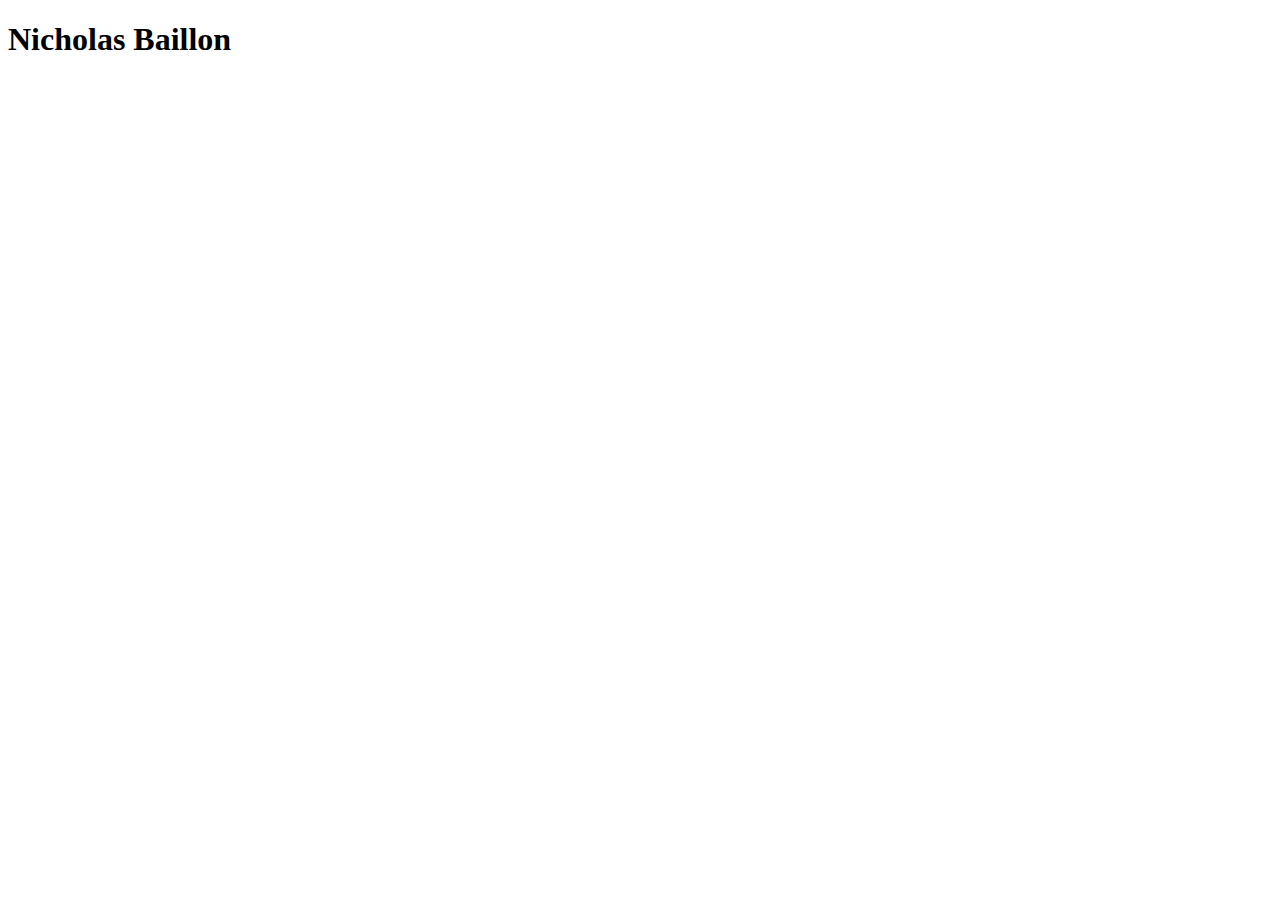
==== index.html @ 806cb0c6 "first commit" ====
<!DOCTYPE html>
<html>
    <head>
        <meta charset="utf-8">
        <title>index</title>
    </head>
    <body>
        <!--comments go here-->
        <h1>Nicholas Baillon</h1>
    </body>
</html>
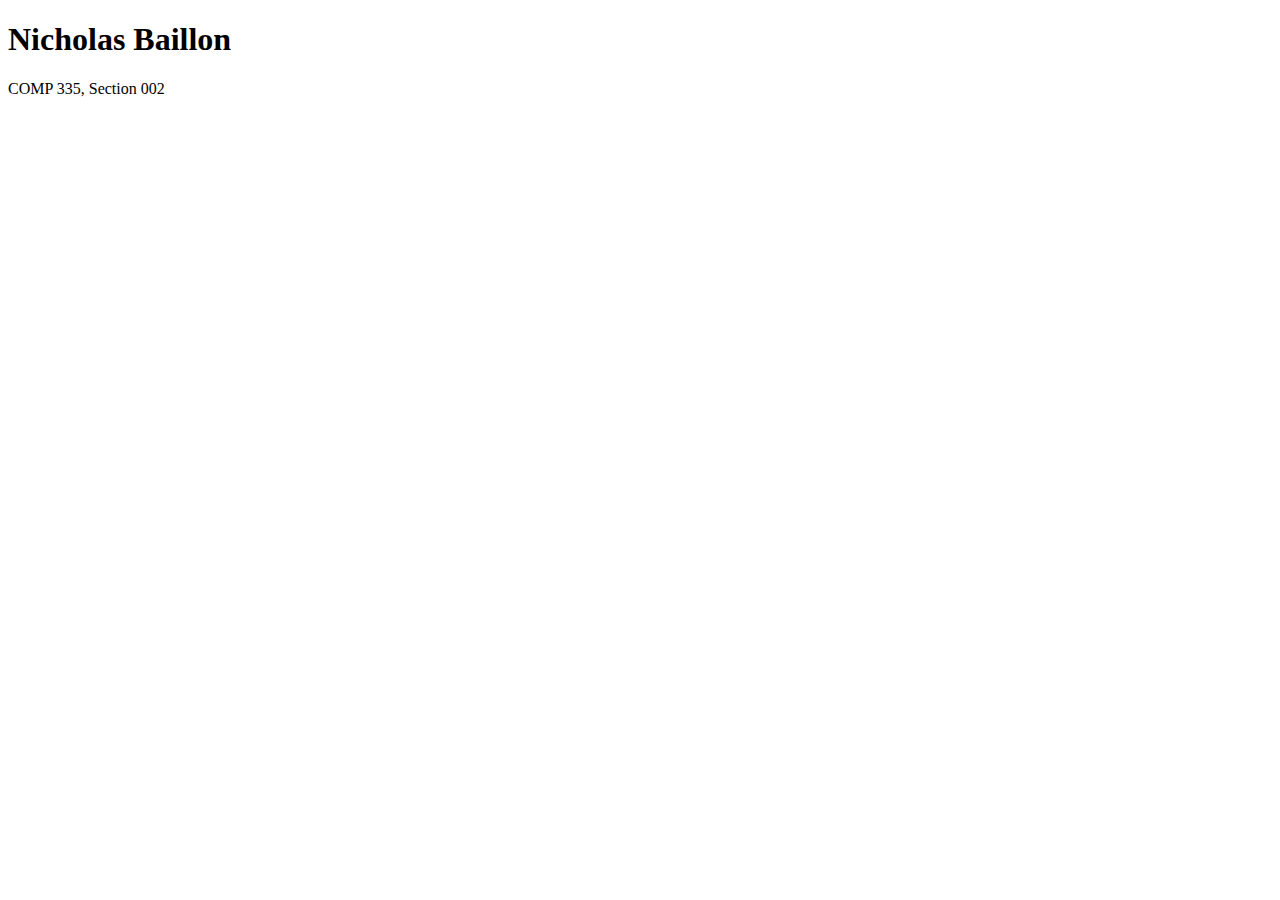
==== commit c6b3ee20: "second commit (test)" ====
--- a/index.html
+++ b/index.html
@@ -2,10 +2,11 @@
 <html>
     <head>
         <meta charset="utf-8">
-        <title>index</title>
+        <title>My First Webpage</title>
     </head>
     <body>
-        <!--comments go here-->
+        <!-- comment -->
         <h1>Nicholas Baillon</h1>
+        <p>COMP 335, Section 002</p>
     </body>
 </html>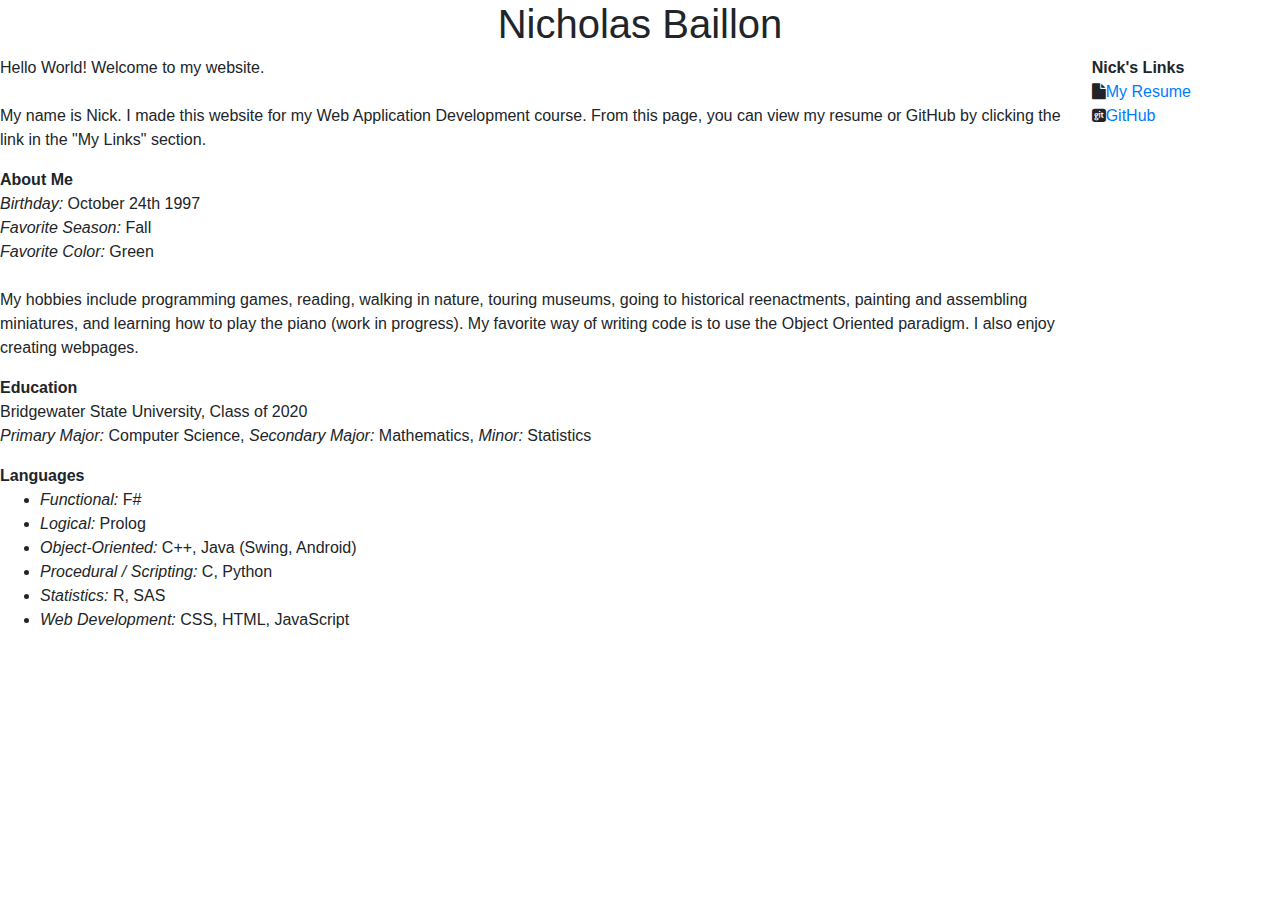
==== commit a05c7f89: "updated homepage" ====
--- a/index.html
+++ b/index.html
@@ -1,12 +1,54 @@
 <!DOCTYPE html>
 <html>
     <head>
-        <meta charset="utf-8">
+        <meta charset="utf-8" name="viewport" content="width=device-width, initial-scale=1">
+        <link rel="stylesheet" href="https://stackpath.bootstrapcdn.com/bootstrap/4.3.1/css/bootstrap.min.css">
+        <link rel="stylesheet" href="https://cdnjs.cloudflare.com/ajax/libs/font-awesome/4.7.0/css/font-awesome.min.css">
+        <link rel="stylesheet" href="css/media.css">
+        <link rel="stylesheet" href="css/myStyles.css">
         <title>My First Webpage</title>
     </head>
-    <body>
-        <!-- comment -->
-        <h1>Nicholas Baillon</h1>
-        <p>COMP 335, Section 002</p>
+    <body class="standard">
+        <h1 class="text-center">Nicholas Baillon</h1>
+        <div class="row">
+            <!--Left Column-->
+            <div class="col-lg-10">
+                <p>
+                    Hello World! Welcome to my website.<br><br>
+                    My name is Nick. I made this website for my Web Application Development course.
+                    From this page, you can view my resume or GitHub by clicking the link in the "My Links" section.
+                </p>
+                <strong>About Me</strong>
+                <p>
+                    <i>Birthday:</i> October 24th 1997<br>
+                    <i>Favorite Season:</i> Fall<br>
+                    <i>Favorite Color:</i> Green<br><br>
+                    My hobbies include programming games, reading, walking in nature, touring museums, going to historical reenactments,
+                    painting and assembling miniatures, and learning how to play the piano (work in progress). My favorite way of writing
+                    code is to use the Object Oriented paradigm. I also enjoy creating webpages.<br>
+                </p>
+                <strong>Education</strong>
+                <p>
+                    Bridgewater State University, Class of 2020<br>
+                    <i>Primary Major:</i> Computer Science, <i>Secondary Major:</i> Mathematics, <i>Minor:</i> Statistics<br>
+                </p>
+                <strong>Languages</strong>
+                <ul>
+                    <li><i>Functional: </i>F#</li>
+                    <li><i>Logical: </i>Prolog</li>
+                    <li><i>Object-Oriented: </i>C++, Java (Swing, Android)</li>
+                    <li><i>Procedural / Scripting: </i>C, Python</li>
+                    <li><i>Statistics: </i>R, SAS</li>
+                    <li><i>Web Development: </i>CSS, HTML, JavaScript</li>
+                <ul>
+            </div>
+            <!--Right Column-->
+            <div class="col-lg-2">
+                <strong>Nick's Links</strong><br>
+                <i class="fa fa-file"></i><a href="files/baillon_nicholas_resume.pdf">My Resume</a><br>
+                <i class="fa fa-git-square"></i><a href="https://github.com/nickwashere">GitHub</a>
+            </div>
+        </div>
+
     </body>
 </html>--- a/css/media.css
+++ b/css/media.css
@@ -0,0 +1,15 @@
+/* rules for phones */
+@media only screen and (max-width:720px)
+{
+	img {display: none;}
+}
+/* CSS rules for tablets */
+@media only screen and (min-width:721px) and (max-width:960px)
+{
+			
+}
+/* CSS rules for desktops */
+@media only screen and (min-width:961px)
+{
+			
+}--- a/css/myStyles.css
+++ b/css/myStyles.css
@@ -0,0 +1,4 @@
+.standard{
+    font-family: Arial, Helvetica, sans-serif;
+    
+}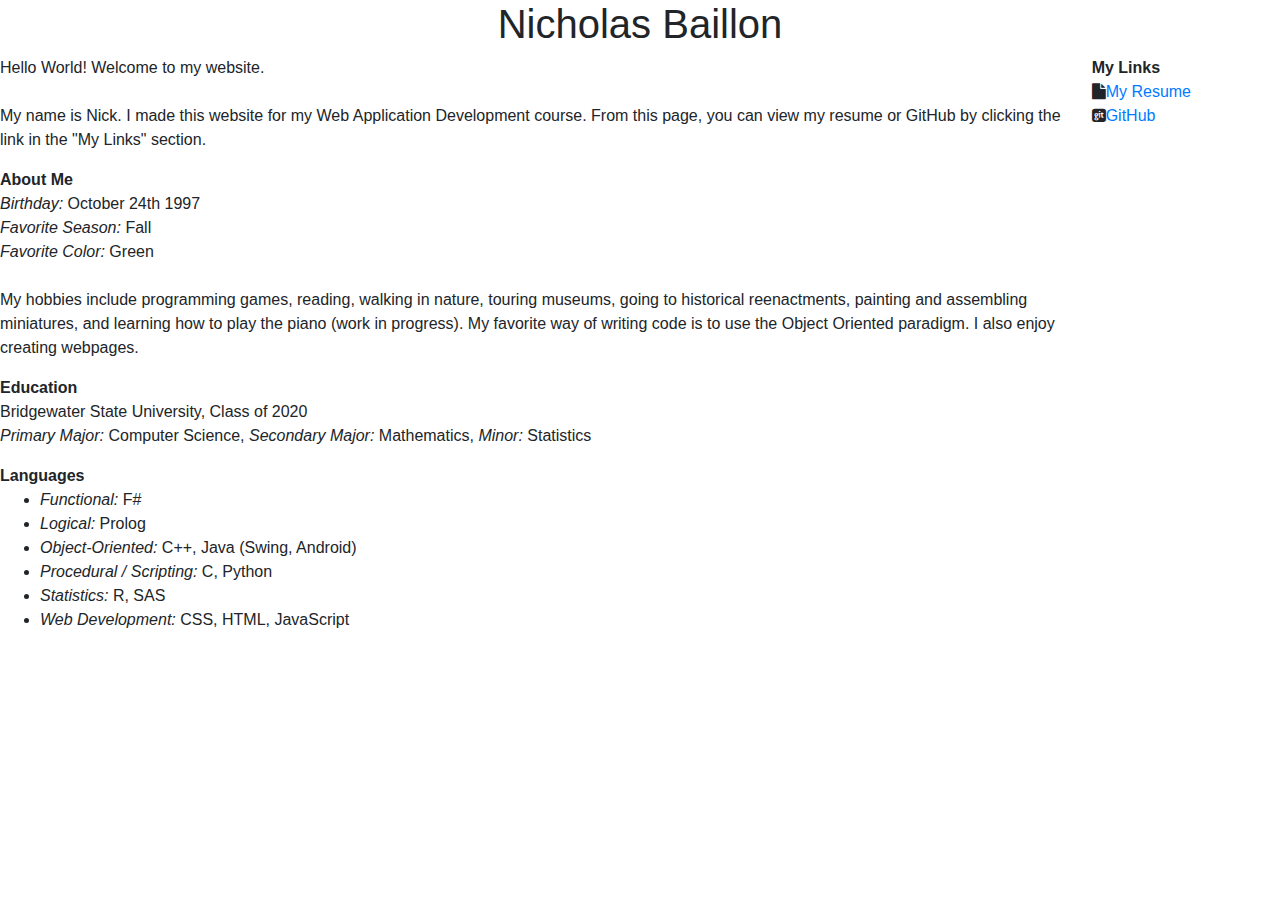
==== commit 33cbf964: "updated links" ====
--- a/index.html
+++ b/index.html
@@ -44,7 +44,7 @@
             </div>
             <!--Right Column-->
             <div class="col-lg-2">
-                <strong>Nick's Links</strong><br>
+                <strong>My Links</strong><br>
                 <i class="fa fa-file"></i><a href="files/baillon_nicholas_resume.pdf">My Resume</a><br>
                 <i class="fa fa-git-square"></i><a href="https://github.com/nickwashere">GitHub</a>
             </div>
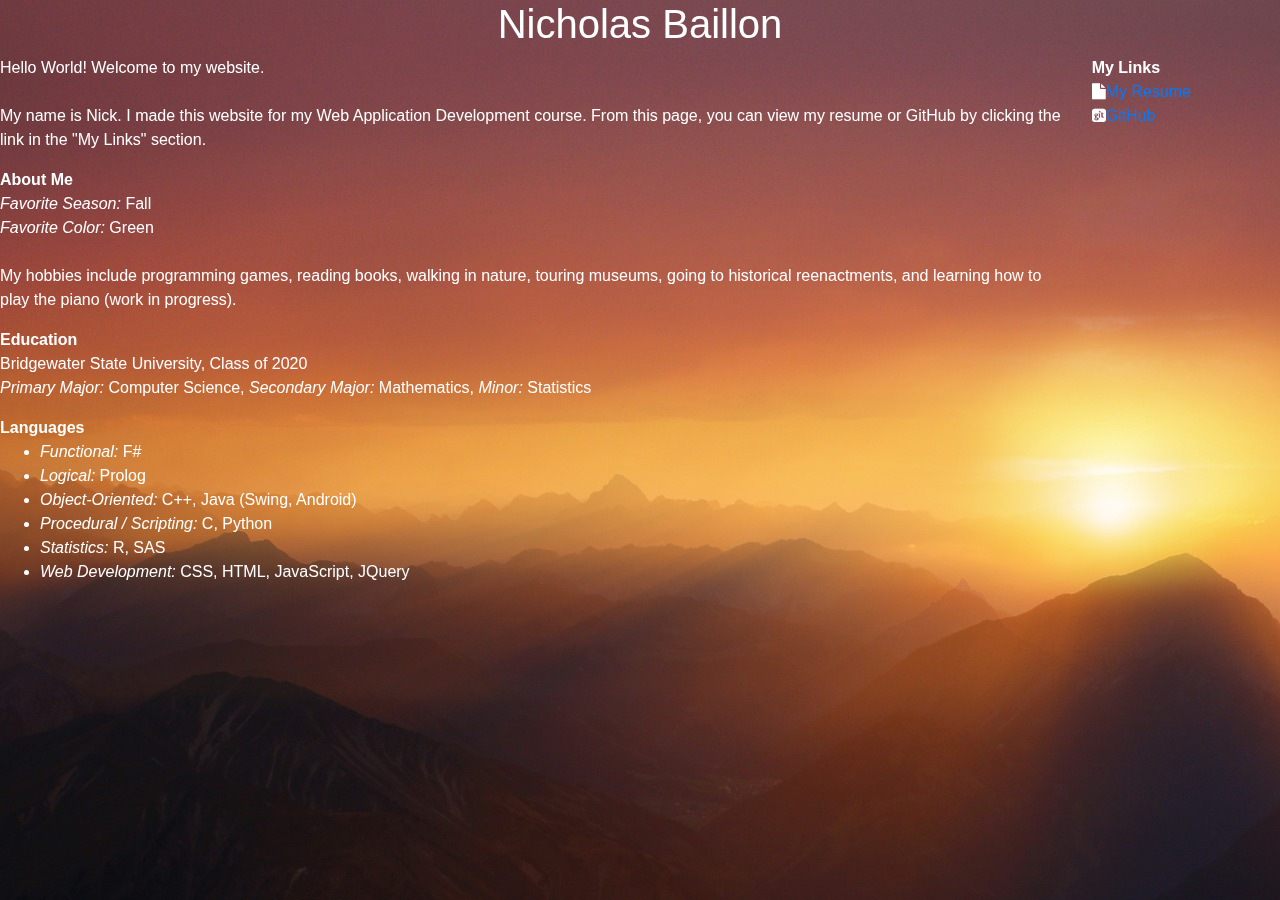
==== commit e581ec82: "background image" ====
--- a/index.html
+++ b/index.html
@@ -1,3 +1,5 @@
+<!--Nicholas Baillon
+Background image originally from: https://pixabay.com/photos/landscape-mountains-sunset-sky-4527525/-->
 <!DOCTYPE html>
 <html>
     <head>
@@ -9,7 +11,8 @@
         <title>My First Webpage</title>
     </head>
     <body class="standard">
-        <h1 class="text-center">Nicholas Baillon</h1>
+        <img class="background" src="files/background.jpg"></img>
+        <h1 style="text-align: center;">Nicholas Baillon</h1>
         <div class="row">
             <!--Left Column-->
             <div class="col-lg-10">
@@ -20,12 +23,10 @@
                 </p>
                 <strong>About Me</strong>
                 <p>
-                    <i>Birthday:</i> October 24th 1997<br>
                     <i>Favorite Season:</i> Fall<br>
                     <i>Favorite Color:</i> Green<br><br>
-                    My hobbies include programming games, reading, walking in nature, touring museums, going to historical reenactments,
-                    painting and assembling miniatures, and learning how to play the piano (work in progress). My favorite way of writing
-                    code is to use the Object Oriented paradigm. I also enjoy creating webpages.<br>
+                    My hobbies include programming games, reading books, walking in nature, touring museums, going to historical reenactments,
+                    and learning how to play the piano (work in progress).<br>
                 </p>
                 <strong>Education</strong>
                 <p>
@@ -39,7 +40,7 @@
                     <li><i>Object-Oriented: </i>C++, Java (Swing, Android)</li>
                     <li><i>Procedural / Scripting: </i>C, Python</li>
                     <li><i>Statistics: </i>R, SAS</li>
-                    <li><i>Web Development: </i>CSS, HTML, JavaScript</li>
+                    <li><i>Web Development: </i>CSS, HTML, JavaScript, JQuery</li>
                 <ul>
             </div>
             <!--Right Column-->
--- a/css/myStyles.css
+++ b/css/myStyles.css
@@ -1,4 +1,14 @@
-.standard{
+.standard
+{
     font-family: Arial, Helvetica, sans-serif;
-    
+    color: white;
+}
+
+.background
+{
+    position: fixed;
+    left: 0; right: 0; top: 0; bottom: 0;
+    min-width: 100%;
+    min-height: 100%;
+    z-index: -1;
 }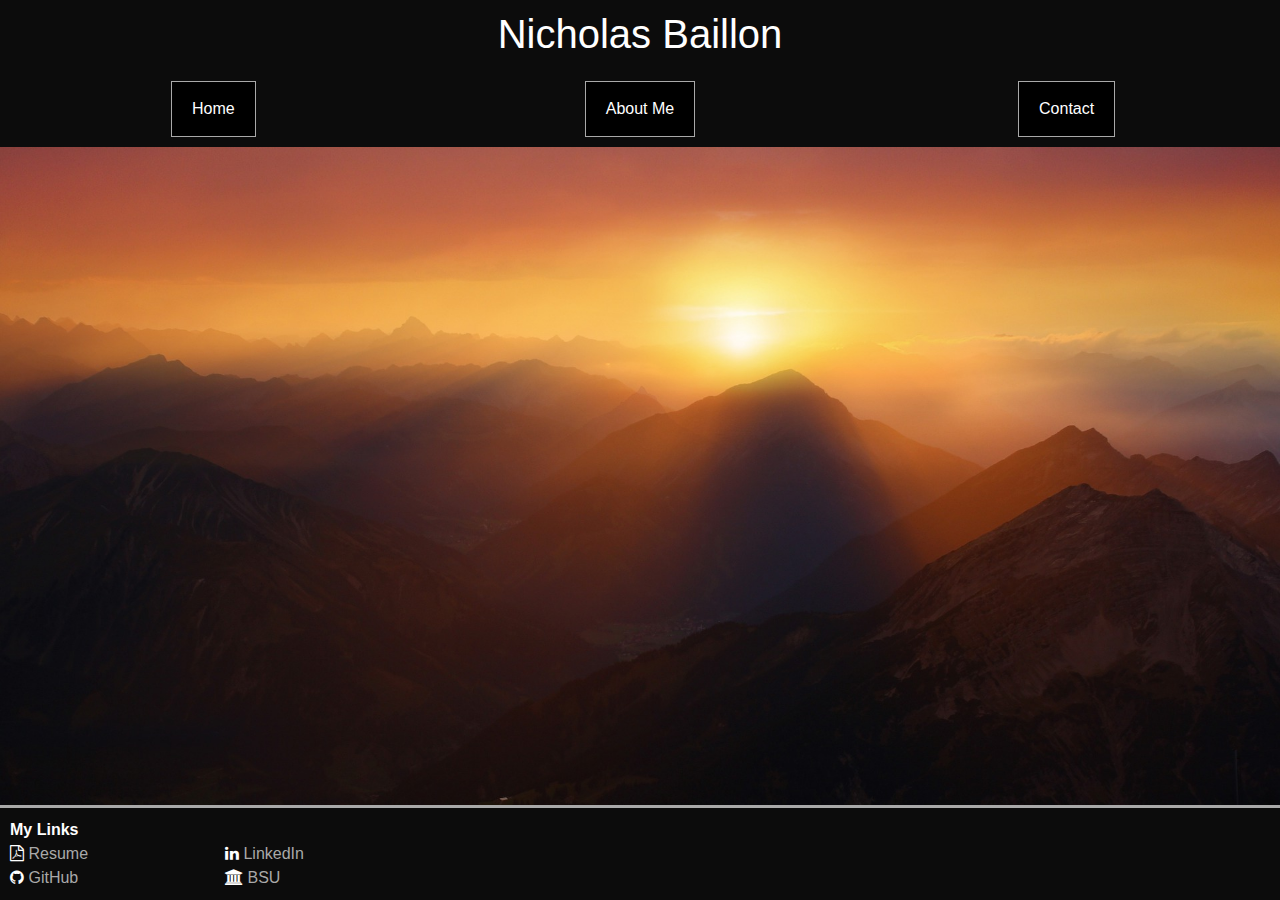
==== commit c5e7996b: "Update index.html" ====
--- a/index.html
+++ b/index.html
@@ -1,5 +1,5 @@
 <!--Nicholas Baillon
-Background image originally from: https://pixabay.com/photos/landscape-mountains-sunset-sky-4527525/-->
+All images from: https://pixabay.com/ and are free for personal or commercial use without attribution.-->
 <!DOCTYPE html>
 <html>
     <head>
@@ -8,48 +8,44 @@
         <link rel="stylesheet" href="https://cdnjs.cloudflare.com/ajax/libs/font-awesome/4.7.0/css/font-awesome.min.css">
         <link rel="stylesheet" href="css/media.css">
         <link rel="stylesheet" href="css/myStyles.css">
-        <title>My First Webpage</title>
+        <title>Home</title>
     </head>
-    <body class="standard">
-        <img class="background" src="files/background.jpg"></img>
-        <h1 style="text-align: center;">Nicholas Baillon</h1>
-        <div class="row">
-            <!--Left Column-->
-            <div class="col-lg-10">
-                <p>
-                    Hello World! Welcome to my website.<br><br>
-                    My name is Nick. I made this website for my Web Application Development course.
-                    From this page, you can view my resume or GitHub by clicking the link in the "My Links" section.
-                </p>
-                <strong>About Me</strong>
-                <p>
-                    <i>Favorite Season:</i> Fall<br>
-                    <i>Favorite Color:</i> Green<br><br>
-                    My hobbies include programming games, reading books, walking in nature, touring museums, going to historical reenactments,
-                    and learning how to play the piano (work in progress).<br>
-                </p>
-                <strong>Education</strong>
-                <p>
-                    Bridgewater State University, Class of 2020<br>
-                    <i>Primary Major:</i> Computer Science, <i>Secondary Major:</i> Mathematics, <i>Minor:</i> Statistics<br>
-                </p>
-                <strong>Languages</strong>
-                <ul>
-                    <li><i>Functional: </i>F#</li>
-                    <li><i>Logical: </i>Prolog</li>
-                    <li><i>Object-Oriented: </i>C++, Java (Swing, Android)</li>
-                    <li><i>Procedural / Scripting: </i>C, Python</li>
-                    <li><i>Statistics: </i>R, SAS</li>
-                    <li><i>Web Development: </i>CSS, HTML, JavaScript, JQuery</li>
-                <ul>
+    <body>
+        <div class="header">
+            <h1 style="text-align: center; padding: 10px; padding-bottom: 15px;">Nicholas Baillon</h1>
+            <!--Website Header, three columns to help navigate-->
+            <div class="container-fluid">
+                <div class="row" style="text-align: center;">
+                    <!--Top Left Column-->
+                    <div class="col-lg-4">
+                        <a href="index.html" class="headlink">Home</a>
+                    </div>
+                    <!--Top Middle Column-->
+                    <div class="col-lg-4">
+                        <a href="aboutme.html" class="headlink">About Me</a>                  
+                    </div>
+                    <!--Top Right Column-->
+                    <div class="col-lg-4">
+                        <a href="contact.html" class="headlink">Contact</a>
+                    </div>
+                </div>
             </div>
-            <!--Right Column-->
-            <div class="col-lg-2">
-                <strong>My Links</strong><br>
-                <i class="fa fa-file"></i><a href="files/baillon_nicholas_resume.pdf">My Resume</a><br>
-                <i class="fa fa-git-square"></i><a href="https://github.com/nickwashere">GitHub</a>
-            </div>
+        </div>
+        <div><img src="files/background.jpg" style="width: 100%;"></img></div>
+        <!--Website Footer, has info-->
+        <div class="footer">
+            <strong>My Links</strong><br>
+                <div class="row">
+                    <div class="col-lg-2">
+                        <i class="fa fa-file-pdf-o"></i> <a href="files/baillon_nicholas_resume.pdf" class="footlink">Resume</a><br>
+                        <i class="fa fa-github"></i> <a href="https://github.com/nickwashere" class="footlink">GitHub</a>
+                    </div>
+                    <div class="col-lg-2">
+                        <i class="fa fa-linkedin"></i> <a href="https://www.linkedin.com/in/nicholas-baillon-9035311b5/" class="footlink">LinkedIn</a><br>
+                        <i class="fa fa-university"></i> <a href="https://www.bridgew.edu/" class="footlink">BSU</a>
+                    </div>
+                </div>
         </div>
 
     </body>
-</html>+</html>
--- a/css/myStyles.css
+++ b/css/myStyles.css
@@ -1,14 +1,41 @@
-.standard
+.header
 {
     font-family: Arial, Helvetica, sans-serif;
+    width: 100%;
+    background-color: #0c0c0c;
     color: white;
+    padding-bottom: 10px;
+    position: fixed;
+    top: 0;
 }
 
-.background
+.footer
 {
-    position: fixed;
-    left: 0; right: 0; top: 0; bottom: 0;
-    min-width: 100%;
-    min-height: 100%;
-    z-index: -1;
-}+    font-family: Arial, Helvetica, sans-serif;
+    width: 100%;
+    background-color: #0c0c0c;
+    color: white;
+    position: absolute;
+    bottom: 0;
+    border-top: 3px solid darkgray;
+    padding: 10px;
+}
+
+a.headlink:link, a.headlink:visited {
+    background-color: black;
+    color: white;
+    padding: 15px 20px;
+    text-align: center;
+    text-decoration: none;
+    display: inline-block;
+    border: 1px solid darkgray;
+  }
+  
+  a.headlink:hover, a.headlink:active {
+    background-color: #0c0c0c;
+  }
+
+a.footlink:link, a.footlink:visited
+{
+    color: darkgray;
+}
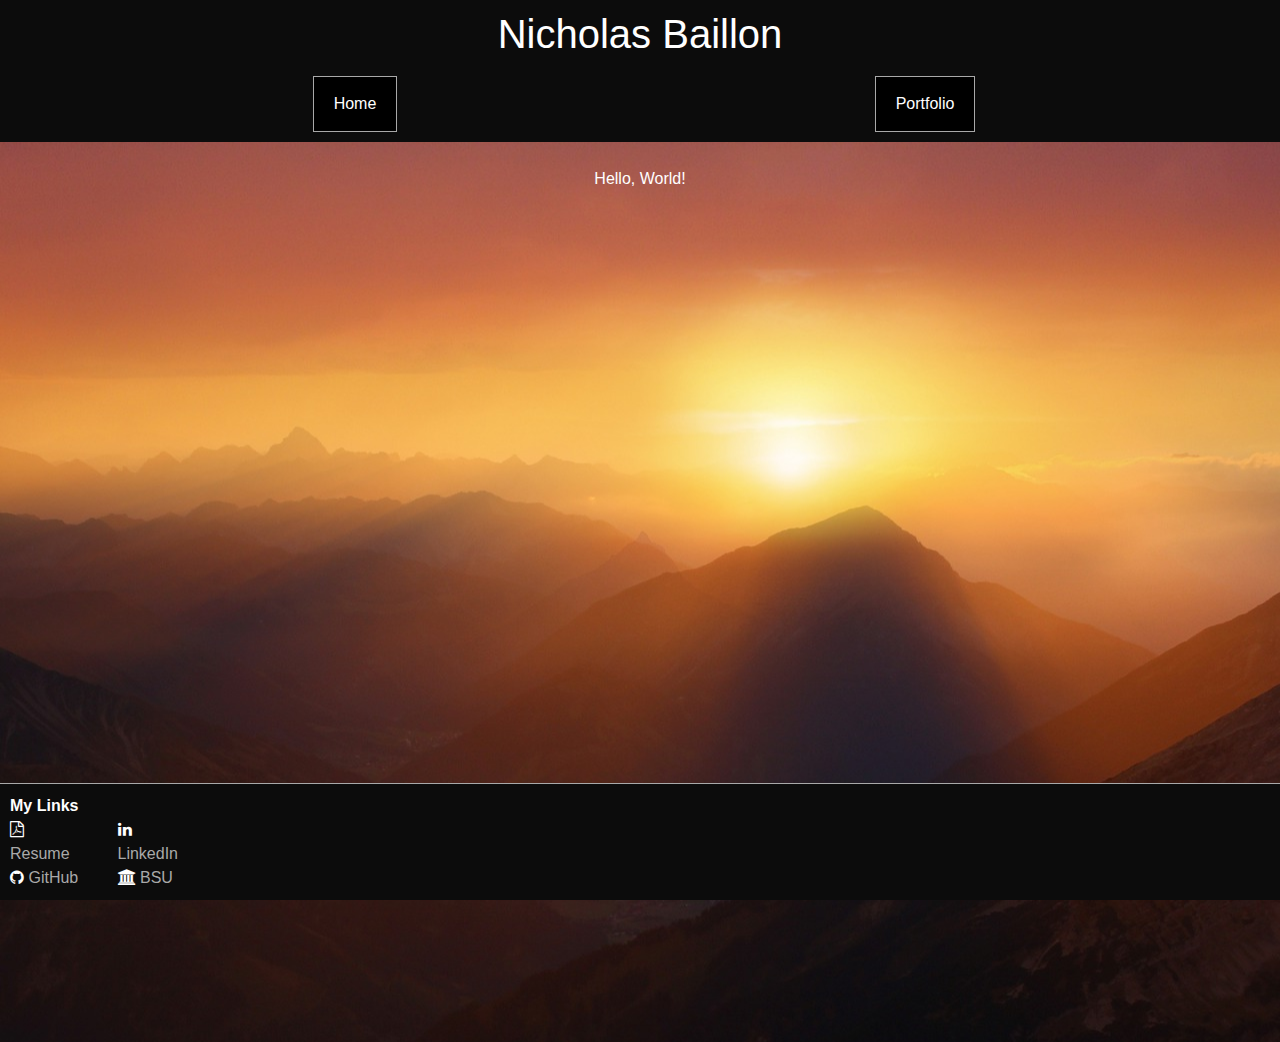
==== commit 104e4396: "Adjusted for larger screens, redid tabs." ====
--- a/index.html
+++ b/index.html
@@ -8,44 +8,39 @@
         <link rel="stylesheet" href="https://cdnjs.cloudflare.com/ajax/libs/font-awesome/4.7.0/css/font-awesome.min.css">
         <link rel="stylesheet" href="css/media.css">
         <link rel="stylesheet" href="css/myStyles.css">
-        <title>Home</title>
+        <title>Nicholas Baillon - Home</title>
     </head>
     <body>
-        <div class="header">
-            <h1 style="text-align: center; padding: 10px; padding-bottom: 15px;">Nicholas Baillon</h1>
-            <!--Website Header, three columns to help navigate-->
-            <div class="container-fluid">
-                <div class="row" style="text-align: center;">
-                    <!--Top Left Column-->
-                    <div class="col-lg-4">
-                        <a href="index.html" class="headlink">Home</a>
+        <div>
+            <div class="header">
+                <h1 style="text-align: center; padding: 10px;">Nicholas Baillon</h1>
+                <div class="container">
+                    <div class="row" style="text-align: center;">
+                        <div class="col">
+                            <a href="index.html" class="headlink">Home</a>
+                        </div>
+                        <div class="col">
+                            <a href="portfolio.html" class="headlink">Portfolio</a>
+                        </div>
                     </div>
-                    <!--Top Middle Column-->
-                    <div class="col-lg-4">
-                        <a href="aboutme.html" class="headlink">About Me</a>                  
+                </div>
+            </div>
+            <div class="photo">
+                <p>Hello, World!</p>
+            </div>
+            <div class="footer">
+                <strong>My Links</strong><br>
+                <div class="row">
+                    <div class="col-md-1">
+                        <i class="fa fa-file-pdf-o"></i> <a href="files/baillon_nicholas_resume.pdf" class="footlink">Resume</a><br>
+                        <i class="fa fa-github"></i> <a href="https://github.com/nickwashere" class="footlink">GitHub</a>
                     </div>
-                    <!--Top Right Column-->
-                    <div class="col-lg-4">
-                        <a href="contact.html" class="headlink">Contact</a>
+                    <div class="col-md-1">
+                        <i class="fa fa-linkedin"></i> <a href="https://www.linkedin.com/in/nicholas-baillon/" class="footlink">LinkedIn</a><br>
+                        <i class="fa fa-university"></i> <a href="https://www.bridgew.edu/" class="footlink">BSU</a>
                     </div>
                 </div>
             </div>
         </div>
-        <div><img src="files/background.jpg" style="width: 100%;"></img></div>
-        <!--Website Footer, has info-->
-        <div class="footer">
-            <strong>My Links</strong><br>
-                <div class="row">
-                    <div class="col-lg-2">
-                        <i class="fa fa-file-pdf-o"></i> <a href="files/baillon_nicholas_resume.pdf" class="footlink">Resume</a><br>
-                        <i class="fa fa-github"></i> <a href="https://github.com/nickwashere" class="footlink">GitHub</a>
-                    </div>
-                    <div class="col-lg-2">
-                        <i class="fa fa-linkedin"></i> <a href="https://www.linkedin.com/in/nicholas-baillon-9035311b5/" class="footlink">LinkedIn</a><br>
-                        <i class="fa fa-university"></i> <a href="https://www.bridgew.edu/" class="footlink">BSU</a>
-                    </div>
-                </div>
-        </div>
-
     </body>
 </html>
--- a/css/myStyles.css
+++ b/css/myStyles.css
@@ -5,7 +5,7 @@
     background-color: #0c0c0c;
     color: white;
     padding-bottom: 10px;
-    position: fixed;
+    position: sticky;
     top: 0;
 }
 
@@ -15,9 +15,9 @@
     width: 100%;
     background-color: #0c0c0c;
     color: white;
-    position: absolute;
+    position: fixed;
     bottom: 0;
-    border-top: 3px solid darkgray;
+    border-top: 1px solid darkgray;
     padding: 10px;
 }
 
@@ -39,3 +39,12 @@
 {
     color: darkgray;
 }
+
+.photo {
+  font-family: Arial, Helvetica, sans-serif;
+  width: 100%; min-height: 100vh;
+  text-align: center; padding: 25px;
+  color: white;
+  background: url(../files/background.jpg) no-repeat center center;
+  background-color: #0c0c0c;
+}